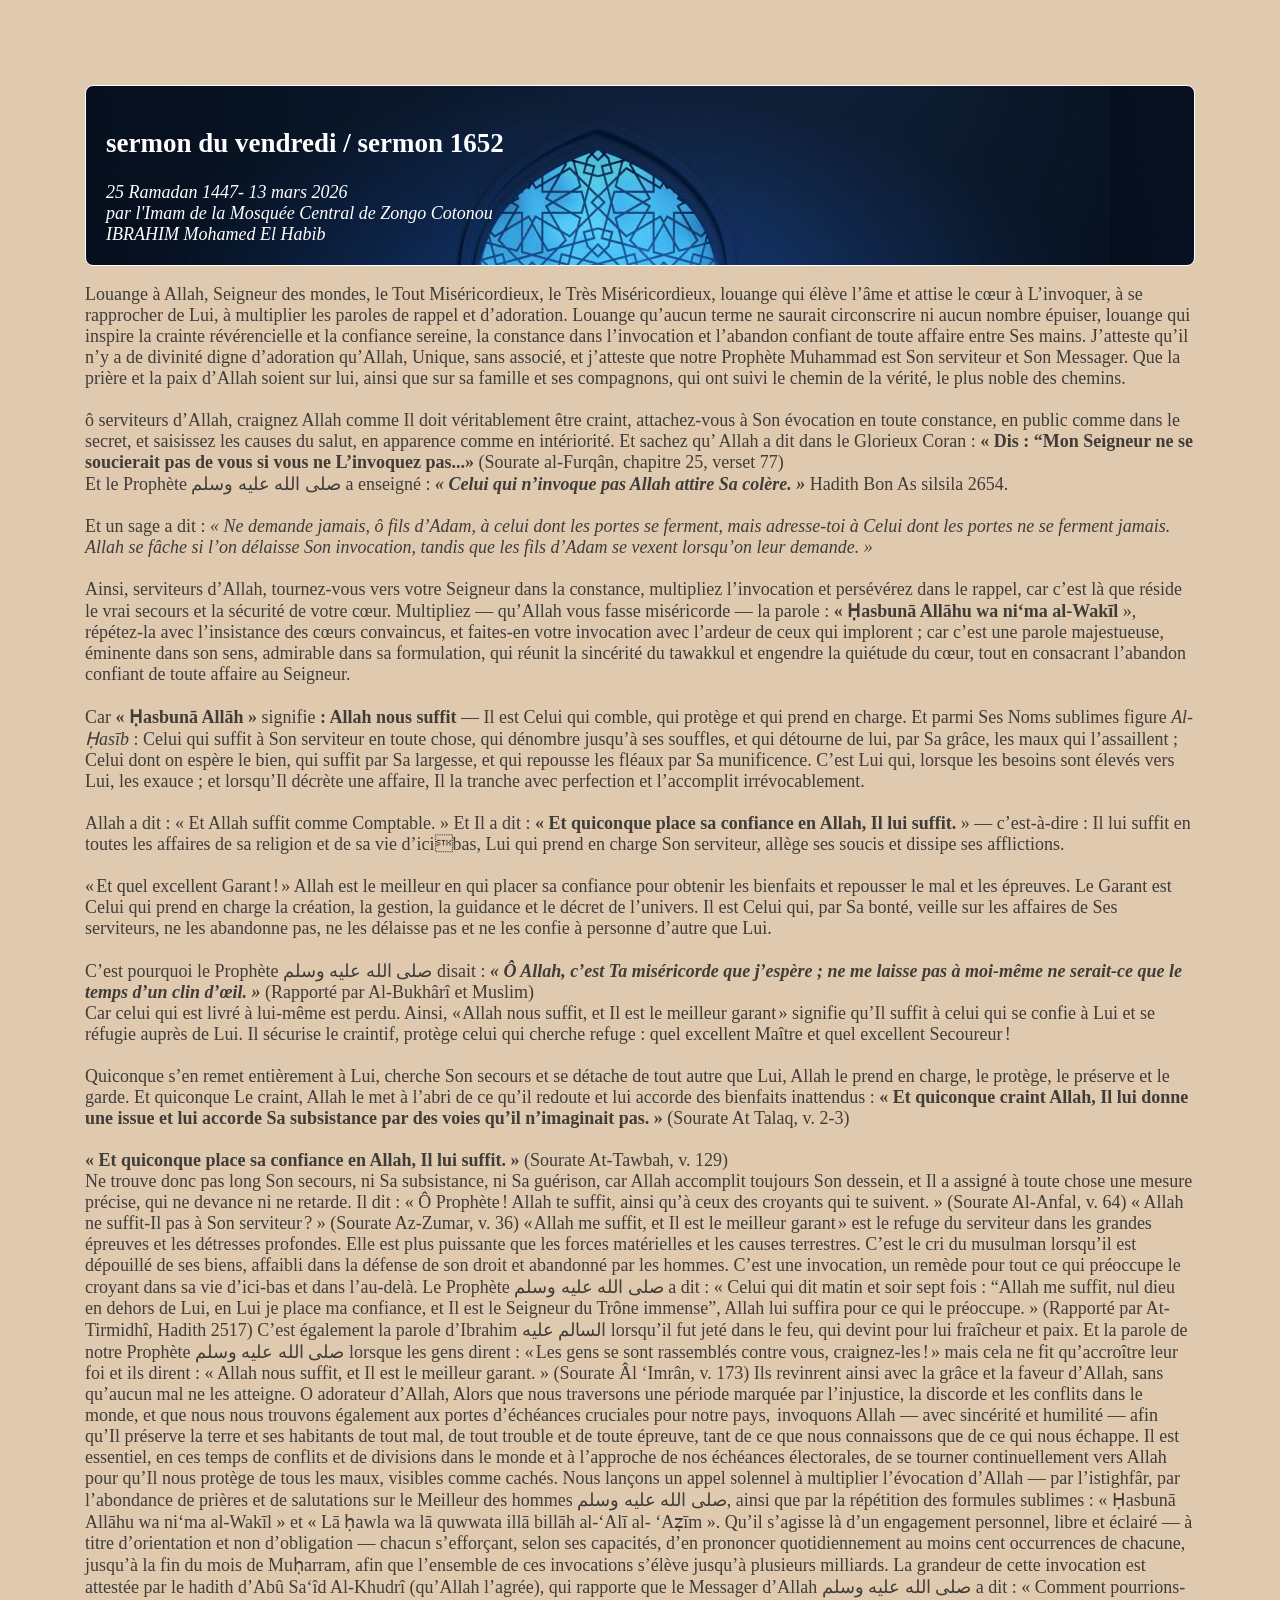
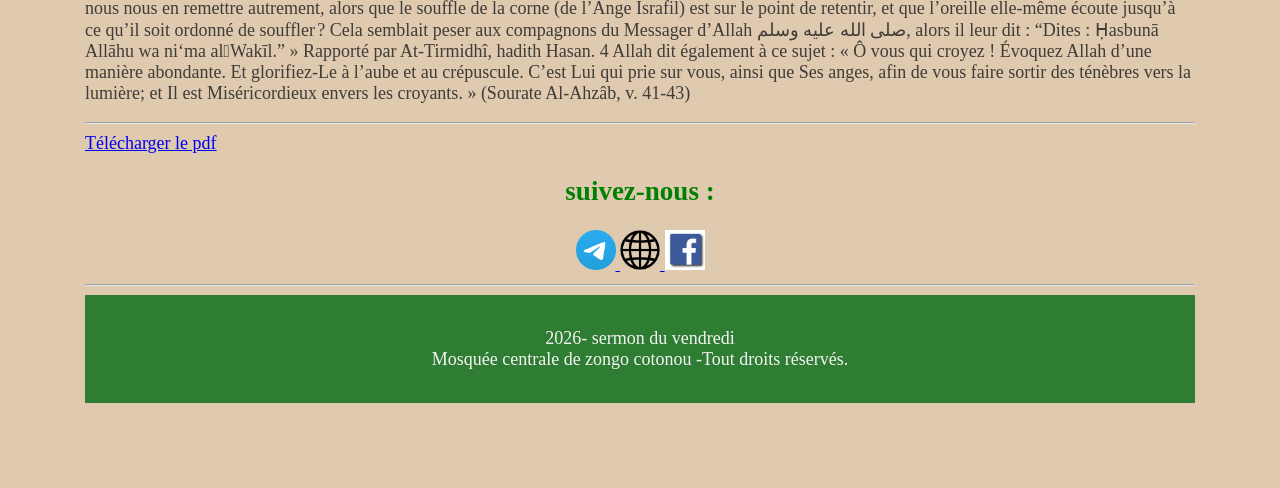
==== sermon.html @ db19a9f0 "assets" ====
<!DOCTYPE html>
<html lang="fr">
<head> 
    <title> 
        Dernier sermon 
    </title>
    <meta charset="utf-8">
    <link rel="stylesheet" href="assets/css/style3.css">
</head>
<body>
    <div class="border">
        <h2> sermon du vendredi / sermon 1652</h2>
      <em>   25 Ramadan 1447- 13 mars 2026 <br> par  l'Imam de la Mosquée Central de Zongo Cotonou <br>IBRAHIM Mohamed El Habib </em>
    </div>
    <p>
        
        Louange à Allah, Seigneur des mondes, le Tout Miséricordieux, le Très Miséricordieux, louange qui 
élève l’âme et attise le cœur à L’invoquer, à se rapprocher de Lui, à multiplier les paroles de rappel et 
d’adoration. Louange qu’aucun terme ne saurait circonscrire ni aucun nombre épuiser, louange qui 
inspire la crainte révérencielle et la confiance sereine, la constance dans l’invocation et l’abandon 
confiant de toute affaire entre Ses mains. J’atteste qu’il n’y a de divinité digne d’adoration qu’Allah, 
Unique, sans associé, et j’atteste que notre Prophète Muhammad est Son serviteur et Son Messager. 
Que la prière et la paix d’Allah soient sur lui, ainsi que sur sa famille et ses compagnons, qui ont suivi 
le chemin de la vérité, le plus noble des chemins. <br>  <br>

    ô serviteurs d’Allah, craignez Allah comme Il doit véritablement être craint, attachez-vous à Son 
évocation en toute constance, en public comme dans le secret, et saisissez les causes du salut, en 
apparence comme en intériorité. Et sachez qu’ Allah a dit dans le Glorieux Coran : <strong> « Dis : “Mon 
Seigneur ne se soucierait pas de vous si vous ne L’invoquez pas...» </strong> (Sourate al-Furqân, chapitre 
25, verset 77)  <br> Et le Prophète صلى الله عليه وسلم a enseigné : <strong> <em>  « Celui qui n’invoque pas Allah attire Sa colère. »  </em> </strong> 
Hadith Bon As silsila 2654. <br> <br>
Et un sage a dit : <em>  « Ne demande jamais, ô fils d’Adam, à celui dont les portes se ferment, mais 
adresse-toi à Celui dont les portes ne se ferment jamais. Allah se fâche si l’on délaisse Son 
invocation, tandis que les fils d’Adam se vexent lorsqu’on leur demande. » </em> 
<br> <br> 
Ainsi, serviteurs d’Allah, tournez-vous vers votre Seigneur dans la constance, multipliez l’invocation 
et persévérez dans le rappel, car c’est là que réside le vrai secours et la sécurité de votre cœur.
Multipliez — qu’Allah vous fasse miséricorde — la parole : <strong>  « Ḥasbunā Allāhu wa ni‘ma al-Wakīl  </strong>
», répétez-la avec l’insistance des cœurs convaincus, et faites-en votre invocation avec l’ardeur de 
ceux qui implorent ; car c’est une parole majestueuse, éminente dans son sens, admirable dans sa 
formulation, qui réunit la sincérité du tawakkul et engendre la quiétude du cœur, tout en consacrant 
l’abandon confiant de toute affaire au Seigneur. <br> <br> 
Car <strong> « Ḥasbunā Allāh » </strong> signifie <strong> : Allah nous suffit </strong>— Il est Celui qui comble, qui protège et qui 
prend en charge. Et parmi Ses Noms sublimes figure <em> Al-Ḥasīb  </em>: Celui qui suffit à Son serviteur en 
toute chose, qui dénombre jusqu’à ses souffles, et qui détourne de lui, par Sa grâce, les maux qui 
l’assaillent ; Celui dont on espère le bien, qui suffit par Sa largesse, et qui repousse les fléaux par Sa 
munificence. C’est Lui qui, lorsque les besoins sont élevés vers Lui, les exauce ; et lorsqu’Il décrète 
une affaire, Il la tranche avec perfection et l’accomplit irrévocablement. <br> <br> 
Allah a dit : « Et Allah suffit comme Comptable. » Et Il a dit : <strong> « Et quiconque place sa confiance en 
Allah, Il lui suffit. </strong>» — c’est-à-dire : Il lui suffit en toutes les affaires de sa religion et de sa vie d’icibas, Lui 
qui prend en charge Son serviteur, allège ses soucis et dissipe ses afflictions. <br> <br>
« Et quel excellent Garant ! » Allah est le meilleur en qui placer sa confiance pour obtenir les bienfaits 
et repousser le mal et les épreuves. Le Garant est Celui qui prend en charge la création, la gestion, la 
guidance et le décret de l’univers. Il est Celui qui, par Sa bonté, veille sur les affaires de Ses serviteurs, 
ne les abandonne pas, ne les délaisse pas et ne les confie à personne d’autre que Lui. <br> <br>
C’est pourquoi le Prophète صلى الله عليه وسلم disait : <strong> <em> « Ô Allah, c’est Ta miséricorde que j’espère ; ne me laisse 
pas à moi-même ne serait-ce que le temps d’un clin d’œil. »  </em></strong> (Rapporté par Al-Bukhârî et Muslim) <br>
Car celui qui est livré à lui-même est perdu. Ainsi, « Allah nous suffit, et Il est le meilleur garant » 
signifie qu’Il suffit à celui qui se confie à Lui et se réfugie auprès de Lui. Il sécurise le craintif, protège 
celui qui cherche refuge : quel excellent Maître et quel excellent Secoureur ! <br> <br>

 Quiconque s’en remet entièrement à Lui, cherche Son secours et se détache de tout autre que Lui, 
Allah le prend en charge, le protège, le préserve et le garde. Et quiconque Le craint, Allah le met à 
l’abri de ce qu’il redoute et lui accorde des bienfaits inattendus : <strong>  « Et quiconque craint Allah, Il lui 
donne une issue et lui accorde Sa subsistance par des voies qu’il n’imaginait pas. » </strong> (Sourate At Talaq, v. 2-3) <br>
 <br> <strong> « Et quiconque place sa confiance en Allah, Il lui suffit. »  </strong>(Sourate At-Tawbah, v. 
129) <br>
Ne trouve donc pas long Son secours, ni Sa subsistance, ni Sa guérison, car Allah accomplit toujours 
Son dessein, et Il a assigné à toute chose une mesure précise, qui ne devance ni ne retarde. Il dit :
« Ô Prophète ! Allah te suffit, ainsi qu’à ceux des croyants qui te suivent. » (Sourate Al-Anfal, v. 
64) « Allah ne suffit-Il pas à Son serviteur ? » (Sourate Az-Zumar, v. 36)
« Allah me suffit, et Il est le meilleur garant » est le refuge du serviteur dans les grandes épreuves et 
les détresses profondes. Elle est plus puissante que les forces matérielles et les causes terrestres. C’est 
le cri du musulman lorsqu’il est dépouillé de ses biens, affaibli dans la défense de son droit et 
abandonné par les hommes. C’est une invocation, un remède pour tout ce qui préoccupe le croyant 
dans sa vie d’ici-bas et dans l’au-delà.
Le Prophète صلى الله عليه وسلم a dit : « Celui qui dit matin et soir sept fois : “Allah me suffit, nul dieu en dehors 
de Lui, en Lui je place ma confiance, et Il est le Seigneur du Trône immense”, Allah lui suffira 
pour ce qui le préoccupe. » (Rapporté par At-Tirmidhî, Hadith 2517)
C’est également la parole d’Ibrahim السالم عليه lorsqu’il fut jeté dans le feu, qui devint pour lui fraîcheur 
et paix. Et la parole de notre Prophète صلى الله عليه وسلم lorsque les gens dirent : « Les gens se sont rassemblés contre 
vous, craignez-les ! » mais cela ne fit qu’accroître leur foi et ils dirent : « Allah nous suffit, et Il est 
le meilleur garant. » (Sourate Âl ‘Imrân, v. 173) Ils revinrent ainsi avec la grâce et la faveur d’Allah, 
sans qu’aucun mal ne les atteigne.
O adorateur d’Allah, Alors que nous traversons une période marquée par l’injustice, la discorde et les 
conflits dans le monde, et que nous nous trouvons également aux portes d’échéances cruciales pour 
notre pays,  invoquons Allah — avec sincérité et humilité — afin qu’Il préserve la terre et ses habitants 
de tout mal, de tout trouble et de toute épreuve, tant de ce que nous connaissons que de ce qui nous 
échappe. Il est essentiel, en ces temps de conflits et de divisions dans le monde et à l’approche de nos 
échéances électorales, de se tourner continuellement vers Allah pour qu’Il nous protège de tous les 
maux, visibles comme cachés.
Nous lançons un appel solennel à multiplier l’évocation d’Allah — par l’istighfâr, par l’abondance de 
prières et de salutations sur le Meilleur des hommes صلى الله عليه وسلم, ainsi que par la répétition des formules 
sublimes : « Ḥasbunā Allāhu wa ni‘ma al-Wakīl » et « Lā ḥawla wa lā quwwata illā billāh al-‘Alī al-
‘Aẓīm ». Qu’il s’agisse là d’un engagement personnel, libre et éclairé — à titre d’orientation et non 
d’obligation — chacun s’efforçant, selon ses capacités, d’en prononcer quotidiennement au moins 
cent occurrences de chacune, jusqu’à la fin du mois de Muḥarram, afin que l’ensemble de ces 
invocations s’élève jusqu’à plusieurs milliards.
La grandeur de cette invocation est attestée par le hadith d’Abû Sa‘îd Al-Khudrî (qu’Allah l’agrée), 
qui rapporte que le Messager d’Allah صلى الله عليه وسلم a dit : « Comment pourrions-nous nous en remettre 
autrement, alors que le souffle de la corne (de l’Ange Israfil) est sur le point de retentir, et que 
l’oreille elle-même écoute jusqu’à ce qu’il soit ordonné de souffler ? Cela semblait peser aux 
compagnons du Messager d’Allah صلى الله عليه وسلم, alors il leur dit : “Dites : Ḥasbunā Allāhu wa ni‘ma al￾Wakīl.” » Rapporté par At-Tirmidhî, hadith Hasan.
4

Allah dit également à ce sujet : « Ô vous qui croyez ! Évoquez Allah d’une manière abondante. 
Et glorifiez-Le à l’aube et au crépuscule. C’est Lui qui prie sur vous, ainsi que Ses anges, afin 
de vous faire sortir des ténèbres vers la lumière; et Il est Miséricordieux envers les croyants. »
(Sourate Al-Ahzâb, v. 41-43)


    </p>
     <section class="follows">

        <hr>
        <a href="#"">Télécharger le pdf</a>
         <div class="icone">
            <h2 style="color:green"> suivez-nous : </h2>
            <a href="http://t.me/Sermondevendredimosquezongo"> <img src="assets/fonts/telegramme.png" style="width: 40px;height: 40px;=""> </a> 
            <a href="#"> <img src="assets/fonts/icone web.png" style="width: 40px;height: 40px;>  </a>
            <a href="https://m.facebook.com/mosqueecentralezongo/?tsid=0.5824054611019511&source=result"> <img src="assets/fonts/thedigitalartist-facebook-2815970_1920.jpg" style="width: 40px;height: 40px;=""> </a>
        </div>
        <hr>
    </section>
    <footer> 

        <p> 2026- sermon du vendredi <br> Mosquée centrale de zongo cotonou -Tout droits  réservés. </p>
        
    </footer>
       
</body>

</html>
---- assets/css/style3.css ----
/*body*/
body{
    margin: 85px;
    background-color: rgba(195, 154, 104, 0.518);
    font-size: 18px;
    color: rgb(64, 60, 55);
    background-image: 
    
}
/*border head*/
.border{
    border: solid 1px;
    color: white;
    padding: 20px;
    border-radius: 8px;
    background-image: url(../fonts/istockphoto-1311980207-1024x1024.jpg);
}
/*follow*/
.icone{
    text-align: center;
}
/*FOOTER*/
footer{
    background: #2e7d32;
    color: #f4f4f4;
    text-align: center;
    padding: 15px;
    
}
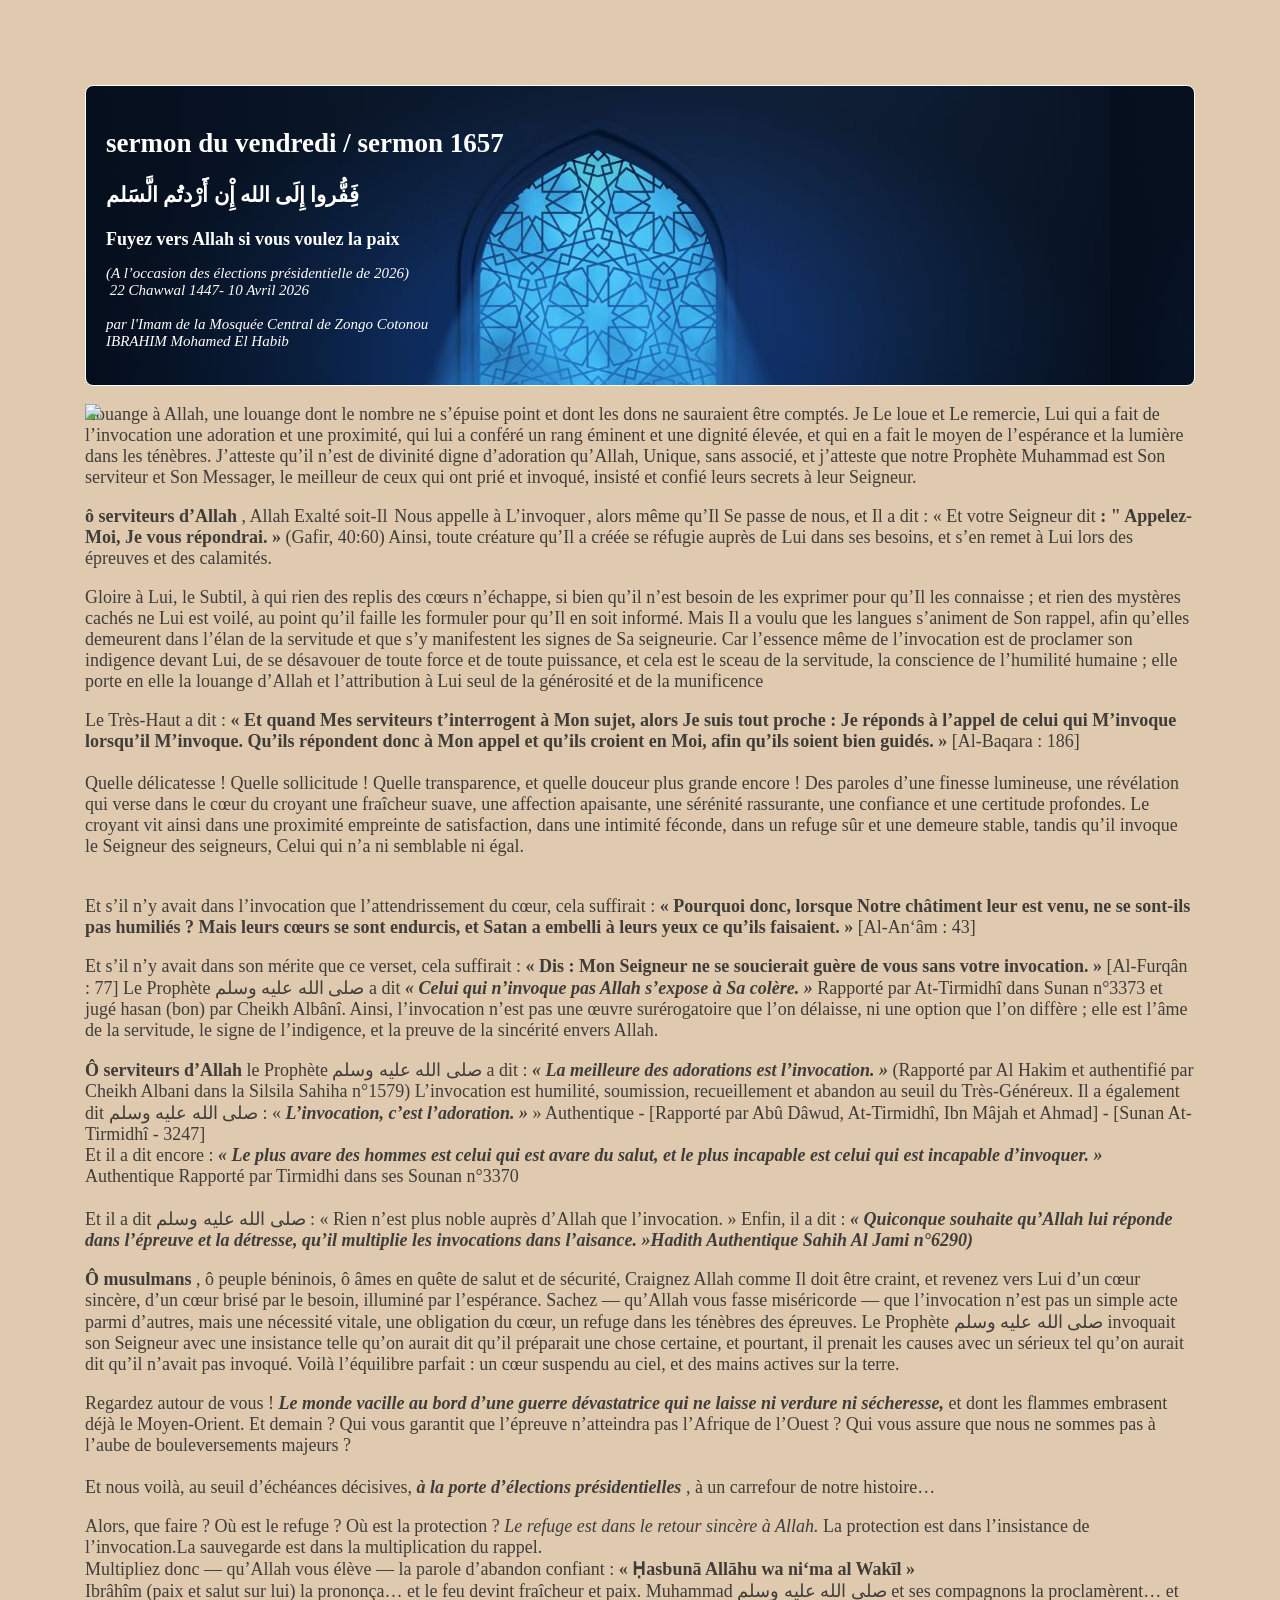
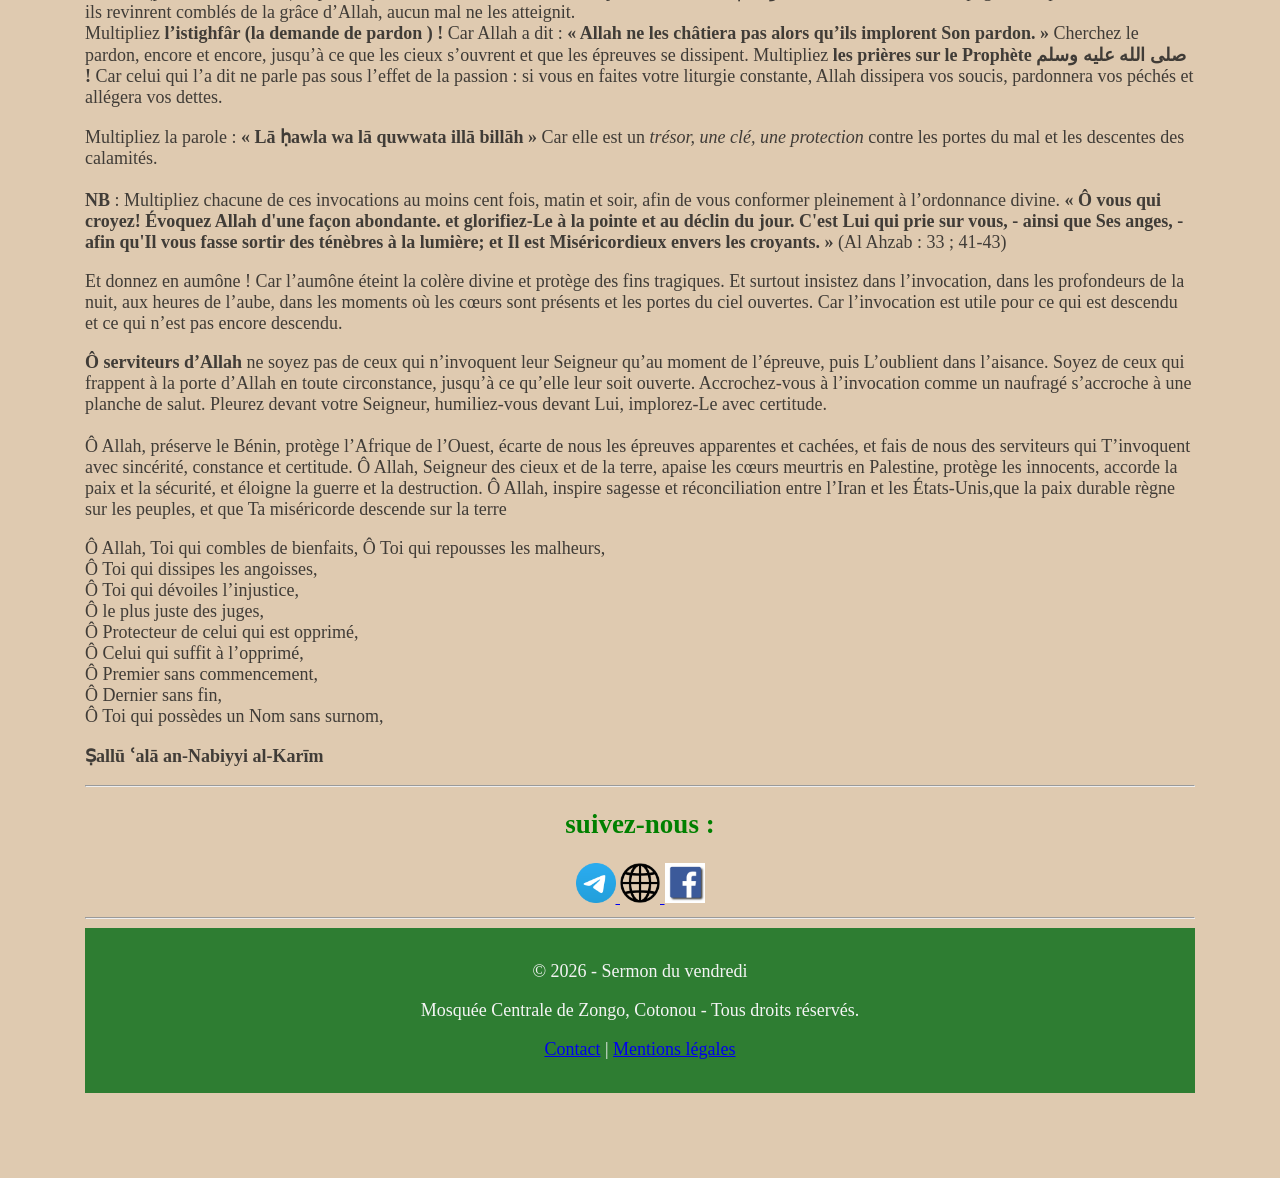
==== commit 13c38936: "Update sermon.html with new content and structure" ====
--- a/sermon.html
+++ b/sermon.html
@@ -1,133 +1,246 @@
 <!DOCTYPE html>
 <html lang="fr">
-<head> 
-    <title> 
-        Dernier sermon 
+
+<head>
+    <title>
+        Dernier sermon
     </title>
     <meta charset="utf-8">
     <link rel="stylesheet" href="assets/css/style3.css">
 </head>
+
 <body>
+
     <div class="border">
-        <h2> sermon du vendredi / sermon 1652</h2>
-      <em>   25 Ramadan 1447- 13 mars 2026 <br> par  l'Imam de la Mosquée Central de Zongo Cotonou <br>IBRAHIM Mohamed El Habib </em>
+        <h2> sermon du vendredi / sermon 1657 </h2>
+        <h3> فَِفُّروا إِلَى الله إِْن أََرْدتُُم الَّسََلم <br> </h3>
+        <strong> Fuyez vers Allah si vous voulez la paix </strong> <br>
+        <em>
+            <p style="font-size: 15px;"> (A l’occasion des élections présidentielle de 2026)
+        </em> <br>
+        <em>
+            <img src="assets/img/symbole-du-calendrier.png" style="width: 45px; margin-bottom: -17px;" alt="">
+            22 Chawwal 1447- 10 Avril 2026 <br> <br> par l'Imam de la Mosquée Central de Zongo Cotonou <br>IBRAHIM
+            Mohamed
+            El Habib </em>
+        </p>
     </div>
     <p>
-        
-        Louange à Allah, Seigneur des mondes, le Tout Miséricordieux, le Très Miséricordieux, louange qui 
-élève l’âme et attise le cœur à L’invoquer, à se rapprocher de Lui, à multiplier les paroles de rappel et 
-d’adoration. Louange qu’aucun terme ne saurait circonscrire ni aucun nombre épuiser, louange qui 
-inspire la crainte révérencielle et la confiance sereine, la constance dans l’invocation et l’abandon 
-confiant de toute affaire entre Ses mains. J’atteste qu’il n’y a de divinité digne d’adoration qu’Allah, 
-Unique, sans associé, et j’atteste que notre Prophète Muhammad est Son serviteur et Son Messager. 
-Que la prière et la paix d’Allah soient sur lui, ainsi que sur sa famille et ses compagnons, qui ont suivi 
-le chemin de la vérité, le plus noble des chemins. <br>  <br>
-
-    ô serviteurs d’Allah, craignez Allah comme Il doit véritablement être craint, attachez-vous à Son 
-évocation en toute constance, en public comme dans le secret, et saisissez les causes du salut, en 
-apparence comme en intériorité. Et sachez qu’ Allah a dit dans le Glorieux Coran : <strong> « Dis : “Mon 
-Seigneur ne se soucierait pas de vous si vous ne L’invoquez pas...» </strong> (Sourate al-Furqân, chapitre 
-25, verset 77)  <br> Et le Prophète صلى الله عليه وسلم a enseigné : <strong> <em>  « Celui qui n’invoque pas Allah attire Sa colère. »  </em> </strong> 
-Hadith Bon As silsila 2654. <br> <br>
-Et un sage a dit : <em>  « Ne demande jamais, ô fils d’Adam, à celui dont les portes se ferment, mais 
-adresse-toi à Celui dont les portes ne se ferment jamais. Allah se fâche si l’on délaisse Son 
-invocation, tandis que les fils d’Adam se vexent lorsqu’on leur demande. » </em> 
-<br> <br> 
-Ainsi, serviteurs d’Allah, tournez-vous vers votre Seigneur dans la constance, multipliez l’invocation 
-et persévérez dans le rappel, car c’est là que réside le vrai secours et la sécurité de votre cœur.
-Multipliez — qu’Allah vous fasse miséricorde — la parole : <strong>  « Ḥasbunā Allāhu wa ni‘ma al-Wakīl  </strong>
-», répétez-la avec l’insistance des cœurs convaincus, et faites-en votre invocation avec l’ardeur de 
-ceux qui implorent ; car c’est une parole majestueuse, éminente dans son sens, admirable dans sa 
-formulation, qui réunit la sincérité du tawakkul et engendre la quiétude du cœur, tout en consacrant 
-l’abandon confiant de toute affaire au Seigneur. <br> <br> 
-Car <strong> « Ḥasbunā Allāh » </strong> signifie <strong> : Allah nous suffit </strong>— Il est Celui qui comble, qui protège et qui 
-prend en charge. Et parmi Ses Noms sublimes figure <em> Al-Ḥasīb  </em>: Celui qui suffit à Son serviteur en 
-toute chose, qui dénombre jusqu’à ses souffles, et qui détourne de lui, par Sa grâce, les maux qui 
-l’assaillent ; Celui dont on espère le bien, qui suffit par Sa largesse, et qui repousse les fléaux par Sa 
-munificence. C’est Lui qui, lorsque les besoins sont élevés vers Lui, les exauce ; et lorsqu’Il décrète 
-une affaire, Il la tranche avec perfection et l’accomplit irrévocablement. <br> <br> 
-Allah a dit : « Et Allah suffit comme Comptable. » Et Il a dit : <strong> « Et quiconque place sa confiance en 
-Allah, Il lui suffit. </strong>» — c’est-à-dire : Il lui suffit en toutes les affaires de sa religion et de sa vie d’icibas, Lui 
-qui prend en charge Son serviteur, allège ses soucis et dissipe ses afflictions. <br> <br>
-« Et quel excellent Garant ! » Allah est le meilleur en qui placer sa confiance pour obtenir les bienfaits 
-et repousser le mal et les épreuves. Le Garant est Celui qui prend en charge la création, la gestion, la 
-guidance et le décret de l’univers. Il est Celui qui, par Sa bonté, veille sur les affaires de Ses serviteurs, 
-ne les abandonne pas, ne les délaisse pas et ne les confie à personne d’autre que Lui. <br> <br>
-C’est pourquoi le Prophète صلى الله عليه وسلم disait : <strong> <em> « Ô Allah, c’est Ta miséricorde que j’espère ; ne me laisse 
-pas à moi-même ne serait-ce que le temps d’un clin d’œil. »  </em></strong> (Rapporté par Al-Bukhârî et Muslim) <br>
-Car celui qui est livré à lui-même est perdu. Ainsi, « Allah nous suffit, et Il est le meilleur garant » 
-signifie qu’Il suffit à celui qui se confie à Lui et se réfugie auprès de Lui. Il sécurise le craintif, protège 
-celui qui cherche refuge : quel excellent Maître et quel excellent Secoureur ! <br> <br>
-
- Quiconque s’en remet entièrement à Lui, cherche Son secours et se détache de tout autre que Lui, 
-Allah le prend en charge, le protège, le préserve et le garde. Et quiconque Le craint, Allah le met à 
-l’abri de ce qu’il redoute et lui accorde des bienfaits inattendus : <strong>  « Et quiconque craint Allah, Il lui 
-donne une issue et lui accorde Sa subsistance par des voies qu’il n’imaginait pas. » </strong> (Sourate At Talaq, v. 2-3) <br>
- <br> <strong> « Et quiconque place sa confiance en Allah, Il lui suffit. »  </strong>(Sourate At-Tawbah, v. 
-129) <br>
-Ne trouve donc pas long Son secours, ni Sa subsistance, ni Sa guérison, car Allah accomplit toujours 
-Son dessein, et Il a assigné à toute chose une mesure précise, qui ne devance ni ne retarde. Il dit :
-« Ô Prophète ! Allah te suffit, ainsi qu’à ceux des croyants qui te suivent. » (Sourate Al-Anfal, v. 
-64) « Allah ne suffit-Il pas à Son serviteur ? » (Sourate Az-Zumar, v. 36)
-« Allah me suffit, et Il est le meilleur garant » est le refuge du serviteur dans les grandes épreuves et 
-les détresses profondes. Elle est plus puissante que les forces matérielles et les causes terrestres. C’est 
-le cri du musulman lorsqu’il est dépouillé de ses biens, affaibli dans la défense de son droit et 
-abandonné par les hommes. C’est une invocation, un remède pour tout ce qui préoccupe le croyant 
-dans sa vie d’ici-bas et dans l’au-delà.
-Le Prophète صلى الله عليه وسلم a dit : « Celui qui dit matin et soir sept fois : “Allah me suffit, nul dieu en dehors 
-de Lui, en Lui je place ma confiance, et Il est le Seigneur du Trône immense”, Allah lui suffira 
-pour ce qui le préoccupe. » (Rapporté par At-Tirmidhî, Hadith 2517)
-C’est également la parole d’Ibrahim السالم عليه lorsqu’il fut jeté dans le feu, qui devint pour lui fraîcheur 
-et paix. Et la parole de notre Prophète صلى الله عليه وسلم lorsque les gens dirent : « Les gens se sont rassemblés contre 
-vous, craignez-les ! » mais cela ne fit qu’accroître leur foi et ils dirent : « Allah nous suffit, et Il est 
-le meilleur garant. » (Sourate Âl ‘Imrân, v. 173) Ils revinrent ainsi avec la grâce et la faveur d’Allah, 
-sans qu’aucun mal ne les atteigne.
-O adorateur d’Allah, Alors que nous traversons une période marquée par l’injustice, la discorde et les 
-conflits dans le monde, et que nous nous trouvons également aux portes d’échéances cruciales pour 
-notre pays,  invoquons Allah — avec sincérité et humilité — afin qu’Il préserve la terre et ses habitants 
-de tout mal, de tout trouble et de toute épreuve, tant de ce que nous connaissons que de ce qui nous 
-échappe. Il est essentiel, en ces temps de conflits et de divisions dans le monde et à l’approche de nos 
-échéances électorales, de se tourner continuellement vers Allah pour qu’Il nous protège de tous les 
-maux, visibles comme cachés.
-Nous lançons un appel solennel à multiplier l’évocation d’Allah — par l’istighfâr, par l’abondance de 
-prières et de salutations sur le Meilleur des hommes صلى الله عليه وسلم, ainsi que par la répétition des formules 
-sublimes : « Ḥasbunā Allāhu wa ni‘ma al-Wakīl » et « Lā ḥawla wa lā quwwata illā billāh al-‘Alī al-
-‘Aẓīm ». Qu’il s’agisse là d’un engagement personnel, libre et éclairé — à titre d’orientation et non 
-d’obligation — chacun s’efforçant, selon ses capacités, d’en prononcer quotidiennement au moins 
-cent occurrences de chacune, jusqu’à la fin du mois de Muḥarram, afin que l’ensemble de ces 
-invocations s’élève jusqu’à plusieurs milliards.
-La grandeur de cette invocation est attestée par le hadith d’Abû Sa‘îd Al-Khudrî (qu’Allah l’agrée), 
-qui rapporte que le Messager d’Allah صلى الله عليه وسلم a dit : « Comment pourrions-nous nous en remettre 
-autrement, alors que le souffle de la corne (de l’Ange Israfil) est sur le point de retentir, et que 
-l’oreille elle-même écoute jusqu’à ce qu’il soit ordonné de souffler ? Cela semblait peser aux 
-compagnons du Messager d’Allah صلى الله عليه وسلم, alors il leur dit : “Dites : Ḥasbunā Allāhu wa ni‘ma al￾Wakīl.” » Rapporté par At-Tirmidhî, hadith Hasan.
-4
-
-Allah dit également à ce sujet : « Ô vous qui croyez ! Évoquez Allah d’une manière abondante. 
-Et glorifiez-Le à l’aube et au crépuscule. C’est Lui qui prie sur vous, ainsi que Ses anges, afin 
-de vous faire sortir des ténèbres vers la lumière; et Il est Miséricordieux envers les croyants. »
-(Sourate Al-Ahzâb, v. 41-43)
-
+    <div>
+        <a href="mailo:strabdourrahmane@gmail.com"> <img src="assets/img/email copy.png"
+                style="width: 45px; position: fixed;  alt="">
+</a>
+        </div>
+        Louange à Allah, une louange dont le nombre ne s’épuise point et dont les dons ne sauraient être comptés. Je
+        Le loue et Le remercie, Lui qui a fait de l’invocation une adoration et une proximité, qui lui a conféré un rang
+        éminent et une dignité élevée, et qui en a fait le moyen de l’espérance et la lumière dans les ténèbres.
+        J’atteste
+        qu’il n’est de divinité digne d’adoration qu’Allah, Unique, sans associé, et j’atteste que notre Prophète
+        Muhammad est Son serviteur et Son Messager, le meilleur de ceux qui ont prié et invoqué, insisté et confié
+        leurs secrets à leur Seigneur.
 
     </p>
-     <section class="follows">
-
-        <hr>
-        <a href="#"">Télécharger le pdf</a>
-         <div class="icone">
-            <h2 style="color:green"> suivez-nous : </h2>
-            <a href="http://t.me/Sermondevendredimosquezongo"> <img src="assets/fonts/telegramme.png" style="width: 40px;height: 40px;=""> </a> 
-            <a href="#"> <img src="assets/fonts/icone web.png" style="width: 40px;height: 40px;>  </a>
-            <a href="https://m.facebook.com/mosqueecentralezongo/?tsid=0.5824054611019511&source=result"> <img src="assets/fonts/thedigitalartist-facebook-2815970_1920.jpg" style="width: 40px;height: 40px;=""> </a>
+    <p>
+        <strong> ô serviteurs d’Allah </strong>, Allah Exalté soit-Il  Nous appelle à L’invoquer , alors même qu’Il Se passe de nous, et
+        Il a dit : « Et votre Seigneur dit <strong> : " Appelez-Moi, Je vous répondrai. » </strong> (Gafir, 40:60)
+            Ainsi,
+            toute
+            créature qu’Il a créée se réfugie auprès de Lui dans ses besoins, et s’en remet à Lui lors des épreuves et
+            des
+            calamités.
+            </p>
+            <p> Gloire à Lui, le Subtil, à qui rien des replis des cœurs n’échappe, si bien qu’il n’est besoin de les
+                exprimer
+                pour qu’Il les connaisse ; et rien des mystères cachés ne Lui est voilé, au point qu’il faille les
+                formuler pour
+                qu’Il en soit informé. Mais Il a voulu que les langues s’animent de Son rappel, afin qu’elles demeurent
+                dans
+                l’élan de la servitude et que s’y manifestent les signes de Sa seigneurie. Car l’essence même de
+                l’invocation
+                est de proclamer son indigence devant Lui, de se désavouer de toute force et de toute puissance, et cela
+                est le
+                sceau de la servitude, la conscience de l’humilité humaine ; elle porte en elle la louange d’Allah et
+                l’attribution
+                à Lui seul de la générosité et de la munificence</p>
+
+            <p> Le Très-Haut a dit : <strong>« Et quand Mes serviteurs t’interrogent à Mon sujet, alors Je suis tout
+                    proche : Je
+                    réponds à l’appel de celui qui M’invoque lorsqu’il M’invoque. Qu’ils répondent donc à Mon appel et
+                    qu’ils croient en Moi, afin qu’ils soient bien guidés. » </strong> [Al-Baqara : 186] <br> <br>
+
+                Quelle délicatesse ! Quelle sollicitude ! Quelle transparence, et quelle douceur plus grande encore !
+                Des paroles
+                d’une finesse lumineuse, une révélation qui verse dans le cœur du croyant une fraîcheur suave, une
+                affection
+                apaisante, une sérénité rassurante, une confiance et une certitude profondes. Le croyant vit ainsi dans
+                une
+                proximité empreinte de satisfaction, dans une intimité féconde, dans un refuge sûr et une demeure
+                stable, tandis
+                qu’il invoque le Seigneur des seigneurs, Celui qui n’a ni semblable ni égal. <br> <br>
+                <p>
+                    Et s’il n’y avait dans l’invocation que l’attendrissement du cœur, cela suffirait : <strong> «
+                        Pourquoi donc, lorsque
+                        Notre châtiment leur est venu, ne se sont-ils pas humiliés ? Mais leurs cœurs se sont endurcis,
+                        et Satan
+                        a embelli à leurs yeux ce qu’ils faisaient. »</strong> [Al-An‘âm : 43]
+                </p>
+                Et s’il n’y avait dans son mérite que ce verset, cela suffirait : <strong> « Dis : Mon Seigneur ne se
+                    soucierait guère
+                    de vous sans votre invocation. »</strong> [Al-Furqân : 77] Le Prophète صلى الله عليه وسلم a dit
+                <strong>
+                    <em> « Celui qui n’invoque pas Allah
+                        s’expose à Sa colère. »</em>
+                </strong> Rapporté par At-Tirmidhî dans Sunan n°3373 et jugé hasan (bon) par Cheikh Albânî. Ainsi,
+                l’invocation n’est pas une œuvre surérogatoire que l’on délaisse, ni une option que l’on diffère ; elle
+                est l’âme
+                de la servitude, le signe de l’indigence, et la preuve de la sincérité envers Allah.
+            </p>
+            <strong> Ô serviteurs d’Allah </strong> le Prophète صلى الله عليه وسلم a dit : <strong> <em> « La meilleure
+                    des adorations est l’invocation. »</em></strong> (Rapporté par Al 
+Hakim et authentifié par Cheikh Albani dans la Silsila Sahiha n°1579)
+                    L’invocation est
+            humilité, soumission, recueillement et abandon au seuil du Très-Généreux. Il a également dit صلى الله عليه
+            وسلم : «
+            <strong> <em> L’invocation, c’est l’adoration. »</em></strong>  » Authentique - [Rapporté par Abû Dâwud, At-Tirmidhî, Ibn Mâjah et 
+Ahmad] - [Sunan At-Tirmidhî - 3247]<br> Et il a dit encore : <strong> <em> « Le
+                    plus avare des hommes est celui qui est avare du
+                    salut, et le plus incapable est celui qui est incapable d’invoquer. » </em></strong> Authentique Rapporté par Tirmidhi dans ses Sounan n°3370 <br> <br>
+                    Et il a dit صلى
+            الله عليه وسلم : « Rien n’est plus noble auprès
+            d’Allah que l’invocation. » Enfin, il a dit : <strong> <em> « Quiconque souhaite qu’Allah lui réponde dans
+                    l’épreuve et la
+                    détresse, qu’il multiplie les invocations dans l’aisance. »Hadith Authentique Sahih Al Jami n°6290)
+                    <p>
+                </em></strong>
+
+            </p>
+            <p>
+                <strong> Ô musulmans </strong> , ô peuple béninois, ô âmes en quête de salut et de sécurité, Craignez
+                Allah comme Il doit être
+                craint, et revenez vers Lui d’un cœur sincère, d’un cœur brisé par le besoin, illuminé par l’espérance.
+                Sachez
+                — qu’Allah vous fasse miséricorde — que l’invocation n’est pas un simple acte parmi d’autres, mais une
+                nécessité vitale, une obligation du cœur, un refuge dans les ténèbres des épreuves.
+
+                Le Prophète صلى الله عليه وسلم invoquait son Seigneur avec une insistance telle qu’on aurait dit qu’il
+                préparait une chose
+                certaine, et pourtant, il prenait les causes avec un sérieux tel qu’on aurait dit qu’il n’avait pas
+                invoqué. Voilà
+                l’équilibre parfait : un cœur suspendu au ciel, et des mains actives sur la terre.
+
+            </p>
+
+            <p>
+                Regardez autour de vous ! <strong> <em> Le monde vacille au bord d’une guerre dévastatrice qui ne laisse
+                        ni verdure ni
+                        sécheresse, </em></strong> et dont les flammes embrasent déjà le Moyen-Orient. Et demain ? Qui
+                vous garantit que l’épreuve
+                n’atteindra pas l’Afrique de l’Ouest ? Qui vous assure que nous ne sommes pas à l’aube de
+                bouleversements
+                majeurs ? <br> <br>
+                Et nous voilà, au seuil d’échéances décisives, <strong> <em> à la porte d’élections présidentielles
+                    </em></strong>, à un carrefour de notre
+                histoire… </p>
+            <p>
+                Alors, que faire ? Où est le refuge ? Où est la protection ? <em> Le refuge est dans le retour sincère à
+                    Allah.</em> La
+                protection est dans l’insistance de l’invocation.La sauvegarde est dans la multiplication du rappel.
+                <br>
+                Multipliez donc — qu’Allah vous élève — la parole d’abandon confiant : <strong> « Ḥasbunā Allāhu wa
+                    ni‘ma al Wakīl » </strong> <br>
+                Ibrâhîm (paix et salut sur lui) la prononça… et le feu devint fraîcheur et paix. Muhammad صلى الله عليه
+                وسلم et ses compagnons la
+                proclamèrent… et ils revinrent comblés de la grâce d’Allah, aucun mal ne les atteignit. <br>
+
+                Multipliez <strong> l’istighfâr (la demande de pardon ) !</strong> Car Allah a dit : <strong> « Allah ne
+                    les châtiera pas alors qu’ils implorent Son pardon. »</strong>
+                Cherchez le pardon, encore et encore, jusqu’à ce que les cieux s’ouvrent et que les épreuves se
+                dissipent.
+                Multipliez <strong> les prières sur le Prophète صلى الله عليه وسلم ! </strong> Car celui qui l’a dit ne
+                parle pas sous l’effet de la passion : si vous
+                en faites votre liturgie constante, Allah dissipera vos soucis, pardonnera vos péchés et allégera vos
+                dettes.
+                <p> Multipliez la parole : <strong> « Lā ḥawla wa lā quwwata illā billāh » </strong> Car elle est un
+                    <em> trésor, une clé, une protection </em>
+                    contre les portes du mal et les descentes des calamités. <br> <br>
+                    <strong> NB </strong> : Multipliez chacune de ces invocations au moins cent fois, matin et soir,
+                    afin de vous conformer
+                    pleinement à l’ordonnance divine. <strong> « Ô vous qui croyez! Évoquez Allah d'une façon abondante.
+                        et
+                        glorifiez-Le à la pointe et au déclin du jour. C'est Lui qui prie sur vous, - ainsi que Ses
+                        anges, - afin qu'Il
+                        vous fasse sortir des ténèbres à la lumière; et Il est Miséricordieux envers les croyants. »
+                    </strong> (Al Ahzab : 33 ;
+                    41-43)
+                <p> Et donnez en aumône ! Car l’aumône éteint la colère divine et protège des fins tragiques. Et surtout
+                    insistez
+                    dans l’invocation, dans les profondeurs de la nuit, aux heures de l’aube, dans les moments où les
+                    cœurs sont
+                    présents et les portes du ciel ouvertes. Car l’invocation est utile pour ce qui est descendu et ce
+                    qui n’est pas
+                    encore descendu.</p>
+            </p>
+            </p>
+            <p>
+                <strong> Ô serviteurs d’Allah</strong> ne soyez pas de ceux qui n’invoquent leur Seigneur qu’au moment
+                de l’épreuve, puis
+                L’oublient dans l’aisance. Soyez de ceux qui frappent à la porte d’Allah en toute circonstance, jusqu’à
+                ce
+                qu’elle leur soit ouverte. Accrochez-vous à l’invocation comme un naufragé s’accroche à une planche de
+                salut.
+                Pleurez devant votre Seigneur, humiliez-vous devant Lui, implorez-Le avec certitude. <br> <br>
+                Ô Allah, préserve le
+                Bénin, protège l’Afrique de l’Ouest, écarte de nous les épreuves apparentes et cachées, et fais de nous
+                des
+                serviteurs qui T’invoquent avec sincérité, constance et certitude. Ô Allah, Seigneur des cieux et de la
+                terre,
+                apaise les cœurs meurtris en Palestine, protège les innocents, accorde la paix et la sécurité, et
+                éloigne la guerre
+                et la destruction. Ô Allah, inspire sagesse et réconciliation entre l’Iran et les États-Unis,que la paix
+                durable
+                règne sur les peuples, et que Ta miséricorde descende sur la terre
+
+                <p> 
+
+                    Ô Allah, Toi qui combles de bienfaits,
+Ô Toi qui repousses les malheurs,<br>
+Ô Toi qui dissipes les angoisses, <br>
+Ô Toi qui dévoiles l’injustice, <br>
+Ô le plus juste des juges, <br>
+Ô Protecteur de celui qui est opprimé, <br>
+Ô Celui qui suffit à l’opprimé, <br>
+Ô Premier sans commencement, <br>
+Ô Dernier sans fin, <br>
+Ô Toi qui possèdes un Nom sans surnom,  <br>              </p>
+                <strong>  Ṣallū ʿalā an-Nabiyyi al-Karīm
+   </strong>
+            </p>
+            <section class="follows">
+
+                <hr>
+              <!--<a href="">Télécharger le pdf</a>
+   -->               <div class=" icone">
+                    <h2 style="color:green"> suivez-nous : </h2>
+                    <a href="http://t.me/Sermondevendredimosquezongo"> <img src="assets/fonts/telegramme.png"
+                            style="width: 40px;height: 40px;=""> </a> 
+            <a href=" #"> <img src="assets/fonts/icone web.png" style="width: 40px;height: 40px;>  </a>
+            <a href=" https://m.facebook.com/mosqueecentralezongo/?tsid=0.5824054611019511&source=result"> <img
+                            src="assets/fonts/thedigitalartist-facebook-2815970_1920.jpg"
+                            style="width: 40px;height: 40px;=""> </a>
         </div>
         <hr>
+    
     </section>
-    <footer> 
-
-        <p> 2026- sermon du vendredi <br> Mosquée centrale de zongo cotonou -Tout droits  réservés. </p>
-        
-    </footer>
-       
+     <footer> 
+
+  <p>&copy; 2026 - Sermon du vendredi</p>
+  <p>Mosquée Centrale de Zongo, Cotonou - Tous droits réservés.</p>
+  <p>
+    <a href=" #">Contact</a> |
+                    <a href="#">Mentions légales</a>
+                    </p>
+                    </footer>
+
 </body>
 
-</html>+</html>
